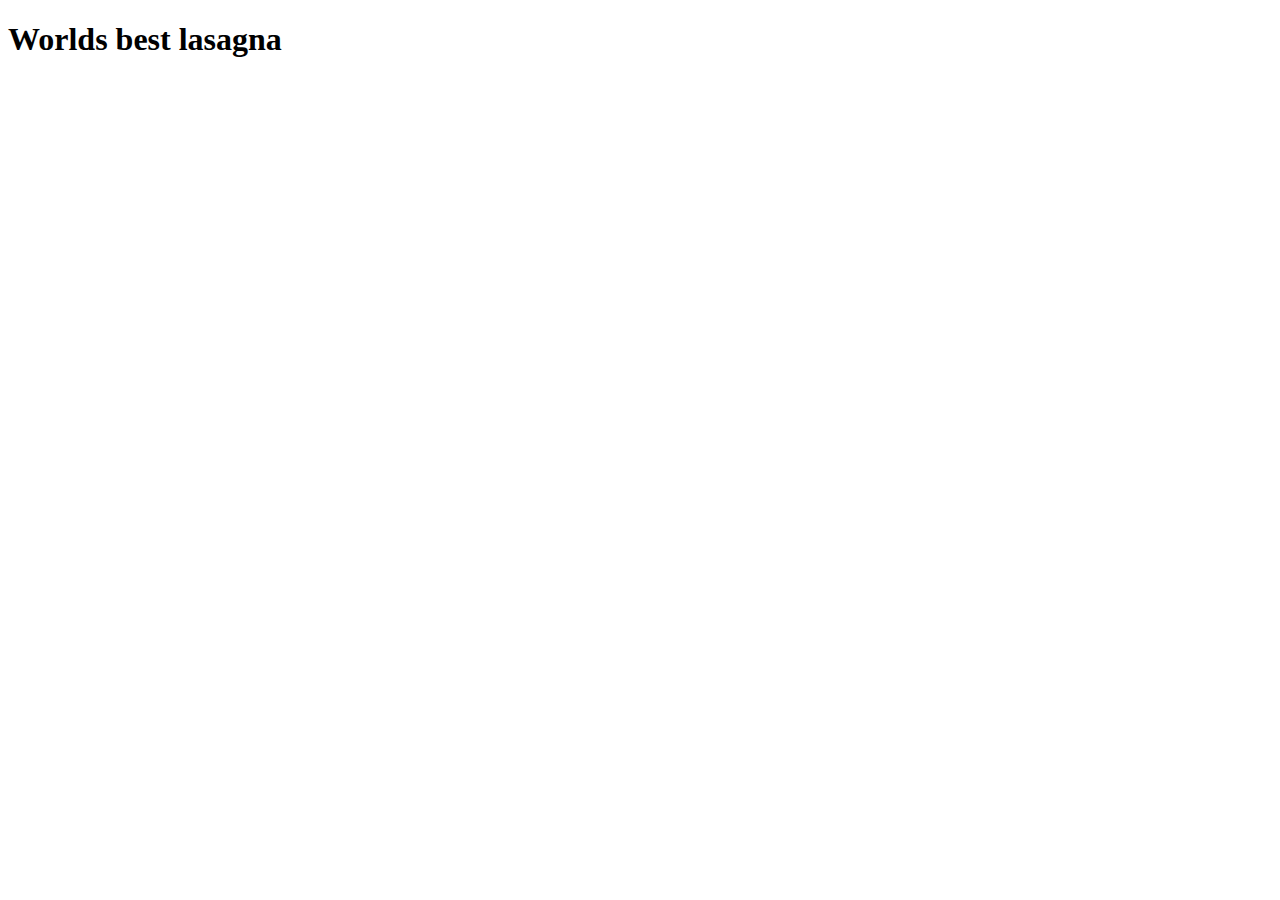
==== recipes/lasagna.html @ 25cbac03 "create recipe page and add a link" ====
<!DOCTYPE html>
<html lang="en">
<head>
  <meta charset="UTF-8">
  <meta name="viewport" content="width=device-width, initial-scale=1.0">
  <title>Document</title>
</head>
<body>
  <h1>Worlds best lasagna</h1>
</body>
</html>
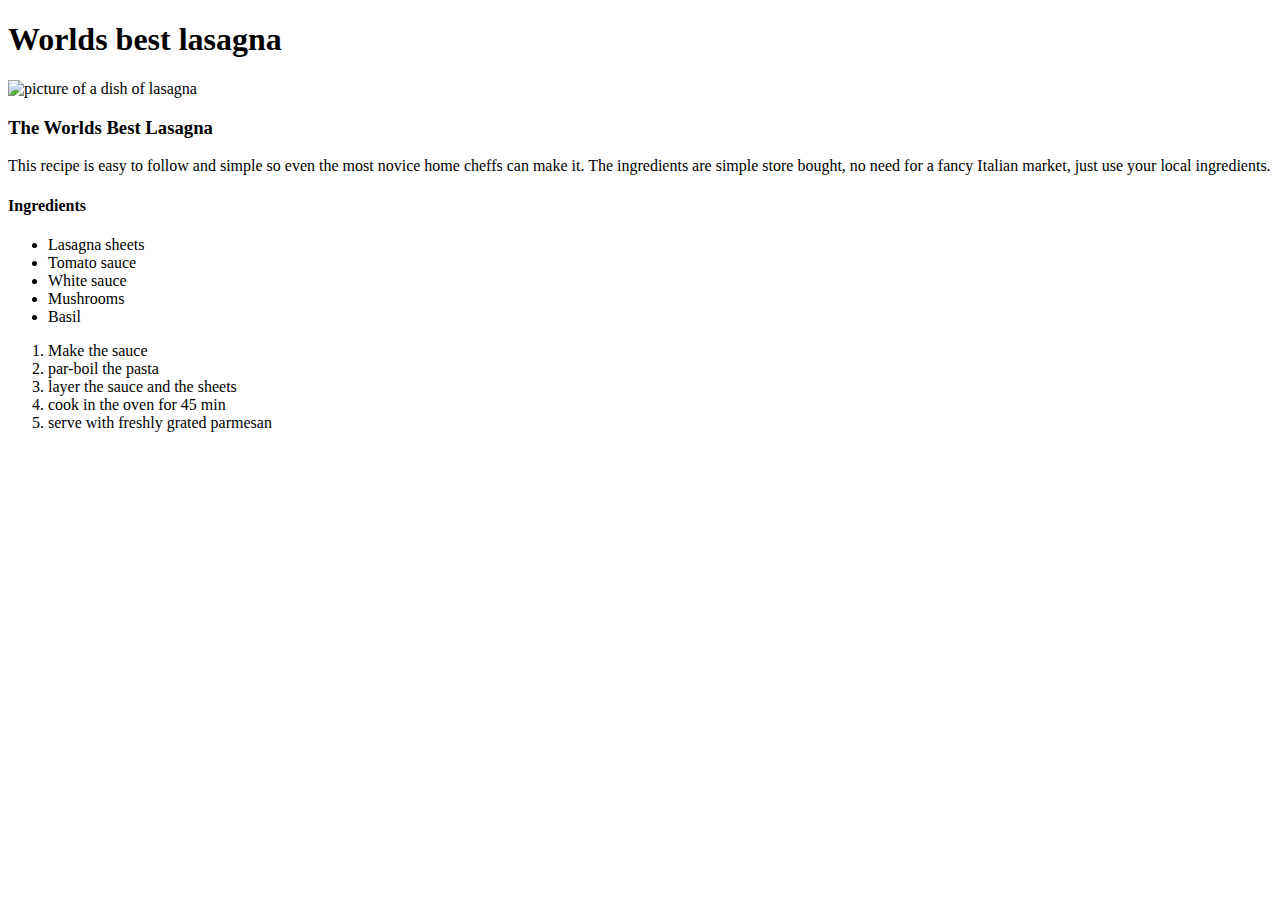
==== commit c1f0b97f: "add the full recipe and details on cooking" ====
--- a/recipes/lasagna.html
+++ b/recipes/lasagna.html
@@ -7,5 +7,33 @@
 </head>
 <body>
   <h1>Worlds best lasagna</h1>
+
+  <img src="https://www.allrecipes.com/thmb/MkKfYU4oim55CLp39DDuNMuyThA=/750x0/filters:no_upscale():max_bytes(150000):strip_icc():format(webp)/23600-worlds-best-lasagna-armag-4x3-1-b24f9ad518d74090bf197828492c64a6.jpg" alt="picture of a dish of lasagna">
+
+  <h3>The Worlds Best Lasagna</h3>
+
+  <p>This recipe is easy to follow and simple so even the most novice home cheffs
+    can make it. The ingredients are simple store bought, no need for a fancy
+    Italian market, just use your local ingredients.
+  </p>
+
+  <h4>Ingredients</h4>
+
+  <ul>
+    <li>Lasagna sheets</li>
+    <li>Tomato sauce</li>
+    <li>White sauce</li>
+    <li>Mushrooms</li>
+    <li>Basil</li>
+  </ul>
+
+  <ol>
+    <li>Make the sauce</li>
+    <li>par-boil the pasta</li>
+    <li>layer the sauce and the sheets</li>
+    <li>cook in the oven for 45 min</li>
+    <li>serve with freshly grated parmesan</li>
+  </ol>
+
 </body>
 </html>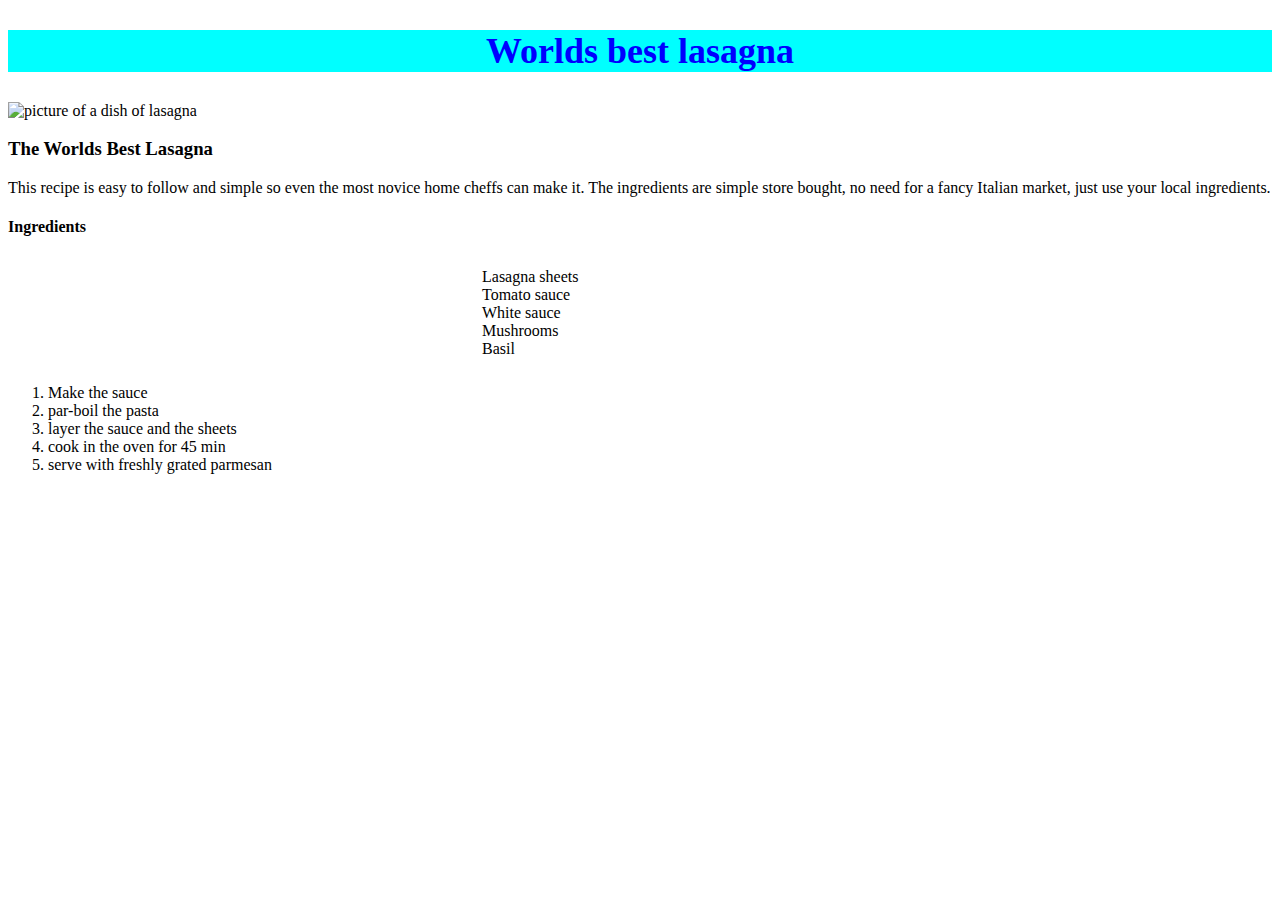
==== commit 08a83684: "Add CSS and some implementations" ====
--- a/recipes/lasagna.html
+++ b/recipes/lasagna.html
@@ -4,9 +4,10 @@
   <meta charset="UTF-8">
   <meta name="viewport" content="width=device-width, initial-scale=1.0">
   <title>Document</title>
+  <link rel="stylesheet" href="../style.css"
 </head>
 <body>
-  <h1>Worlds best lasagna</h1>
+  <h2>Worlds best lasagna</h2>
 
   <img src="https://www.allrecipes.com/thmb/MkKfYU4oim55CLp39DDuNMuyThA=/750x0/filters:no_upscale():max_bytes(150000):strip_icc():format(webp)/23600-worlds-best-lasagna-armag-4x3-1-b24f9ad518d74090bf197828492c64a6.jpg" alt="picture of a dish of lasagna">
 
--- a/style.css
+++ b/style.css
@@ -0,0 +1,34 @@
+.Main-Title{
+  color: blue;
+  background-color: aqua;
+  font-family: 'Times New Roman', Times, serif;
+  font-size: 48px;
+  font-weight: 800;
+  text-align: center;
+}
+
+h2 {
+  text-align: center;
+  color: blue;
+  background-color: aqua;
+  font-family: 'Times New Roman', Times, serif;
+  font-size: 36px;
+  font-weight: 600;
+}
+
+ul {
+  padding: 10px;
+  list-style-type: none;
+  width: 25%;
+  margin: 0 auto;
+}
+
+a:link, a:visited, a:hover, a:active{
+  text-decoration: none;
+  color: aqua;
+  font-size: 24px;
+  font-family:monospace;
+  background-color: aliceblue;
+  text-align: center;
+
+}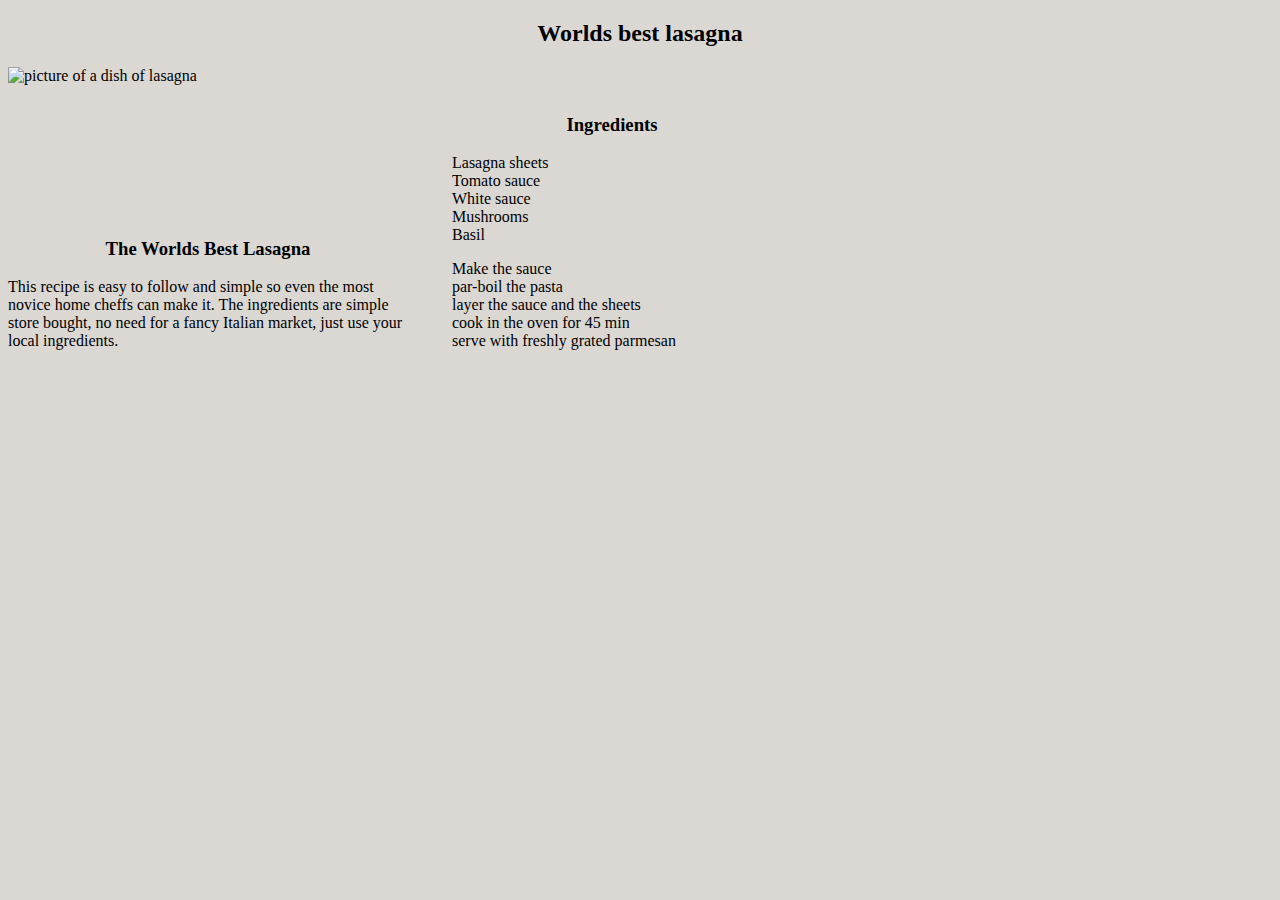
==== commit 1874504e: "CSS and HTML are now less bloated and with some order" ====
--- a/recipes/lasagna.html
+++ b/recipes/lasagna.html
@@ -11,30 +11,34 @@
 
   <img src="https://www.allrecipes.com/thmb/MkKfYU4oim55CLp39DDuNMuyThA=/750x0/filters:no_upscale():max_bytes(150000):strip_icc():format(webp)/23600-worlds-best-lasagna-armag-4x3-1-b24f9ad518d74090bf197828492c64a6.jpg" alt="picture of a dish of lasagna">
 
-  <h3>The Worlds Best Lasagna</h3>
+  <div class="left-box">
+    <h3>The Worlds Best Lasagna</h3>
+    <p>This recipe is easy to follow and simple so even the most novice home cheffs
+      can make it. The ingredients are simple store bought, no need for a fancy
+      Italian market, just use your local ingredients.
+    </p>
+  </div>
+  
+  <div class="right-box">
+    <h3>Ingredients</h3>
+    <ul>
+      <li>Lasagna sheets</li>
+      <li>Tomato sauce</li>
+      <li>White sauce</li>
+      <li>Mushrooms</li>
+      <li>Basil</li>
+    </ul>
 
-  <p>This recipe is easy to follow and simple so even the most novice home cheffs
-    can make it. The ingredients are simple store bought, no need for a fancy
-    Italian market, just use your local ingredients.
-  </p>
-
-  <h4>Ingredients</h4>
-
-  <ul>
-    <li>Lasagna sheets</li>
-    <li>Tomato sauce</li>
-    <li>White sauce</li>
-    <li>Mushrooms</li>
-    <li>Basil</li>
-  </ul>
-
-  <ol>
-    <li>Make the sauce</li>
-    <li>par-boil the pasta</li>
-    <li>layer the sauce and the sheets</li>
-    <li>cook in the oven for 45 min</li>
-    <li>serve with freshly grated parmesan</li>
-  </ol>
+    <ol>
+      <li>Make the sauce</li>
+      <li>par-boil the pasta</li>
+      <li>layer the sauce and the sheets</li>
+      <li>cook in the oven for 45 min</li>
+      <li>serve with freshly grated parmesan</li>
+    </ol>
+  </div>
+  
+  
 
 </body>
 </html>--- a/style.css
+++ b/style.css
@@ -1,34 +1,59 @@
-.Main-Title{
-  color: blue;
-  background-color: aqua;
+* {
+background-color: rgb(219, 216, 212);
+list-style: none;
+}
+
+.main-title{
+  color: rgb(0, 0, 0);
+  background-color: rgb(137, 51, 51);
   font-family: 'Times New Roman', Times, serif;
-  font-size: 48px;
-  font-weight: 800;
+  width: 300px;
+  margin: 10px auto;
   text-align: center;
 }
 
-h2 {
+div.menu-box{
+  width: 300px;
+  margin: 10px auto;
   text-align: center;
-  color: blue;
-  background-color: aqua;
-  font-family: 'Times New Roman', Times, serif;
-  font-size: 36px;
-  font-weight: 600;
 }
 
-ul {
-  padding: 10px;
-  list-style-type: none;
-  width: 25%;
-  margin: 0 auto;
+ul.menu{
+  display: inline-block;
+  text-align: left;
 }
 
 a:link, a:visited, a:hover, a:active{
   text-decoration: none;
-  color: aqua;
+  color: rgb(0, 0, 0);
   font-size: 24px;
   font-family:monospace;
-  background-color: aliceblue;
+  background-color: rgb(137, 51, 51);
   text-align: center;
+}
 
+a:hover {
+  color: white;
+}
+
+h2, h3 {
+  font-family: 'Times New Roman', Times, serif;
+  text-align: center;
+}
+
+img{
+  display: block;
+  margin: 10px auto;
+}
+
+div.left-box{
+  display: inline-block;
+  width: 400px;
+  margin-left: auto;
+}
+
+div.right-box{
+  display: inline-block;
+  width: 400px;
+  margin-right: auto;
 }